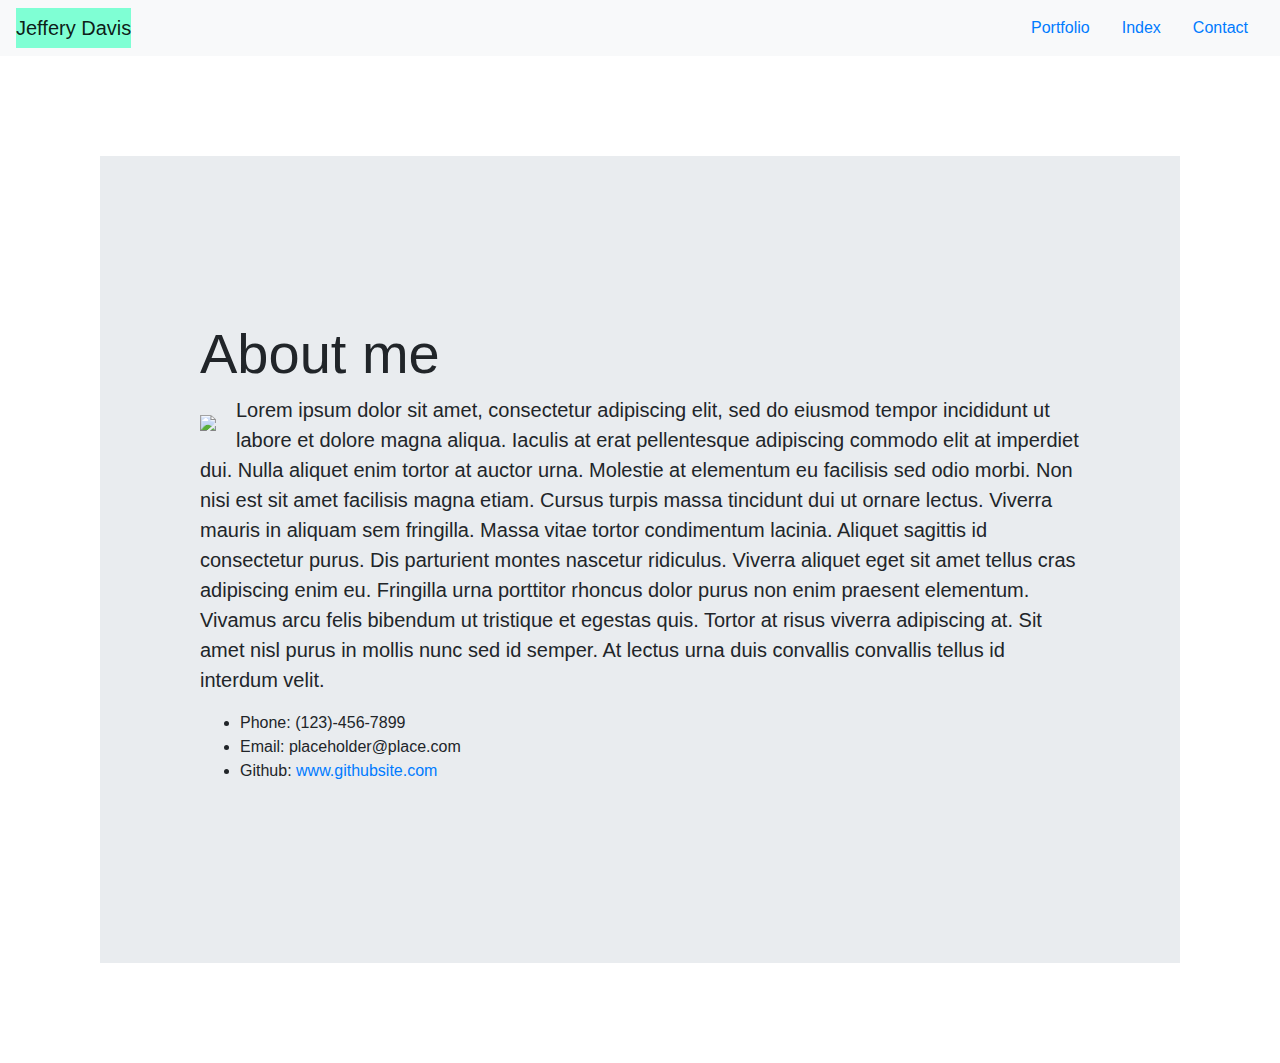
==== Index.html @ 79663ab3 "Add files via upload" ====
<!DOCTYPE html>
<html lang="en">

<head>
    <meta charset="UTF-8">
    <meta name="viewport" content="width=device-width, initial-scale=1.0">
    <link rel="stylesheet" href="https://stackpath.bootstrapcdn.com/bootstrap/4.5.2/css/bootstrap.min.css"
        integrity="sha384-JcKb8q3iqJ61gNV9KGb8thSsNjpSL0n8PARn9HuZOnIxN0hoP+VmmDGMN5t9UJ0Z" crossorigin="anonymous">
    <link rel="stylesheet" href="stylesin.css">
    <title>Document</title>
</head>

<body>
    <nav class="navbar navbar-light bg-light">
        <span class="navbar-brand mb-0 h1"
            style="background-color: aquamarine; font: white; font-family: sans-serif;">Jeffery Davis</span>
        <ul class="nav justify-content-end">
            <li class="nav-item">
                <a class="nav-link active" href="portfolio.html">Portfolio</a>
            </li>
            <li class="nav-item">
                <a class="nav-link" href="Index.html">Index</a>
            </li>
            <li class="nav-item">
                <a class="nav-link" href="contact.html">Contact</a>
            </li>
        </ul>
    </nav>
    <section>
        <div class="jumbotron jumbotron-fluid">
            <div class="container">
                <h1 class="display-4">About me</h1>
                <img src="https://dummyimage.com/200x200/000/fff" class="float-left">
                <p class="lead">Lorem ipsum dolor sit amet, consectetur adipiscing elit, sed do eiusmod tempor
                    incididunt ut labore et dolore magna aliqua. Iaculis at erat pellentesque adipiscing commodo elit at
                    imperdiet dui. Nulla aliquet enim tortor at auctor urna. Molestie at elementum eu facilisis sed odio
                    morbi. Non nisi est sit amet facilisis magna etiam. Cursus turpis massa tincidunt dui ut ornare
                    lectus. Viverra mauris in aliquam sem fringilla. Massa vitae tortor condimentum lacinia. Aliquet
                    sagittis id consectetur purus. Dis parturient montes nascetur ridiculus. Viverra aliquet eget sit
                    amet tellus cras adipiscing enim eu. Fringilla urna porttitor rhoncus dolor purus non enim praesent
                    elementum. Vivamus arcu felis bibendum ut tristique et egestas quis. Tortor at risus viverra
                    adipiscing at. Sit amet nisl purus in mollis nunc sed id semper. At lectus urna duis convallis
                    convallis tellus id interdum velit.</p>
                    <ul>
                        <li> Phone: (123)-456-7899</li>
                        <li> Email: placeholder@place.com</li>
                        <li> Github: <a href="#">www.githubsite.com</a></li>
                    </ul>
            </div>
        </div>
    </section>
</body>
---- stylesin.css ----
body {
    background-image: url("https://www.psdgraphics.com/file/crumpled-paper-texture.jpg");
}


img {
    padding-top: 20px;
    padding-right: 20px;
    padding-bottom: 20px;
}

.container {
    padding: 100px;
}

section {
    margin: 100px ;
}

p {
    font-family: sans-serif;
}

li {
    font-family: sans-serif;
}

@media screen and (max-width: 992px) {
    .container {
        padding: 75px;
    }
    section {
        margin: 75px ;
    }
}

@media screen and (max-width: 768px) {
    .container {
        padding: 50px;
    }
    section {
        margin: 50px ;
    }
}

@media screen and (max-width: 400px) {
    .container {
        padding: 25px;
    }
    section {
        margin: 25px ;
    }
}
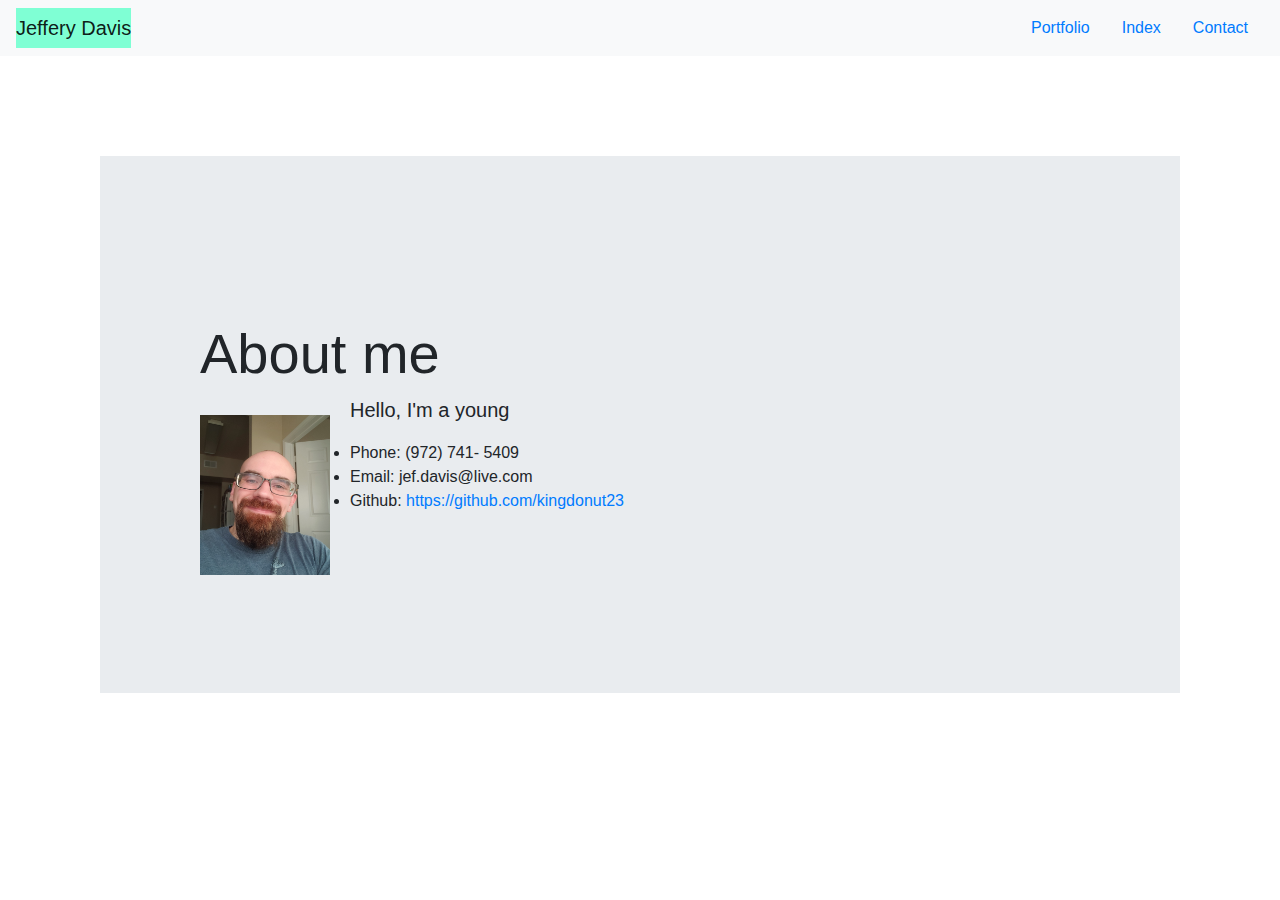
==== commit 5b5e55a0: "Updated commit" ====
--- a/Index.html
+++ b/Index.html
@@ -6,7 +6,7 @@
     <meta name="viewport" content="width=device-width, initial-scale=1.0">
     <link rel="stylesheet" href="https://stackpath.bootstrapcdn.com/bootstrap/4.5.2/css/bootstrap.min.css"
         integrity="sha384-JcKb8q3iqJ61gNV9KGb8thSsNjpSL0n8PARn9HuZOnIxN0hoP+VmmDGMN5t9UJ0Z" crossorigin="anonymous">
-    <link rel="stylesheet" href="stylesin.css">
+    <link rel="stylesheet" href="style/stylesin.css">
     <title>Document</title>
 </head>
 
@@ -30,21 +30,12 @@
         <div class="jumbotron jumbotron-fluid">
             <div class="container">
                 <h1 class="display-4">About me</h1>
-                <img src="https://dummyimage.com/200x200/000/fff" class="float-left">
-                <p class="lead">Lorem ipsum dolor sit amet, consectetur adipiscing elit, sed do eiusmod tempor
-                    incididunt ut labore et dolore magna aliqua. Iaculis at erat pellentesque adipiscing commodo elit at
-                    imperdiet dui. Nulla aliquet enim tortor at auctor urna. Molestie at elementum eu facilisis sed odio
-                    morbi. Non nisi est sit amet facilisis magna etiam. Cursus turpis massa tincidunt dui ut ornare
-                    lectus. Viverra mauris in aliquam sem fringilla. Massa vitae tortor condimentum lacinia. Aliquet
-                    sagittis id consectetur purus. Dis parturient montes nascetur ridiculus. Viverra aliquet eget sit
-                    amet tellus cras adipiscing enim eu. Fringilla urna porttitor rhoncus dolor purus non enim praesent
-                    elementum. Vivamus arcu felis bibendum ut tristique et egestas quis. Tortor at risus viverra
-                    adipiscing at. Sit amet nisl purus in mollis nunc sed id semper. At lectus urna duis convallis
-                    convallis tellus id interdum velit.</p>
+                <img class = "me" src="assets/20210224_171039.jpg">
+                <p class="lead">Hello, I'm a young</p>
                     <ul>
-                        <li> Phone: (123)-456-7899</li>
-                        <li> Email: placeholder@place.com</li>
-                        <li> Github: <a href="#">www.githubsite.com</a></li>
+                        <li> Phone: (972) 741- 5409</li>
+                        <li> Email: jef.davis@live.com</li>
+                        <li> Github: <a href="#">https://github.com/kingdonut23</a></li>
                     </ul>
             </div>
         </div>
--- a/style/stylesin.css
+++ b/style/stylesin.css
@@ -0,0 +1,56 @@
+body {
+    background-image: url("https://www.psdgraphics.com/file/crumpled-paper-texture.jpg");
+}
+
+.container {
+    padding: 100px;
+}
+
+section {
+    margin: 100px ;
+}
+
+p {
+    font-family: sans-serif;
+}
+
+li {
+    font-family: sans-serif;
+}
+
+@media screen and (max-width: 992px) {
+    .container {
+        padding: 75px;
+    }
+    section {
+        margin: 75px ;
+    }
+}
+
+@media screen and (max-width: 768px) {
+    .container {
+        padding: 50px;
+    }
+    section {
+        margin: 50px ;
+    }
+}
+
+@media screen and (max-width: 400px) {
+    .container {
+        padding: 25px;
+    }
+    section {
+        margin: 25px ;
+    }
+}
+
+.me {
+    display: inline;
+    height: 200px;
+    width: 150px;
+    padding-top: 20px;
+    padding-right: 20px;
+    padding-bottom: 20px;
+    float: left;
+}